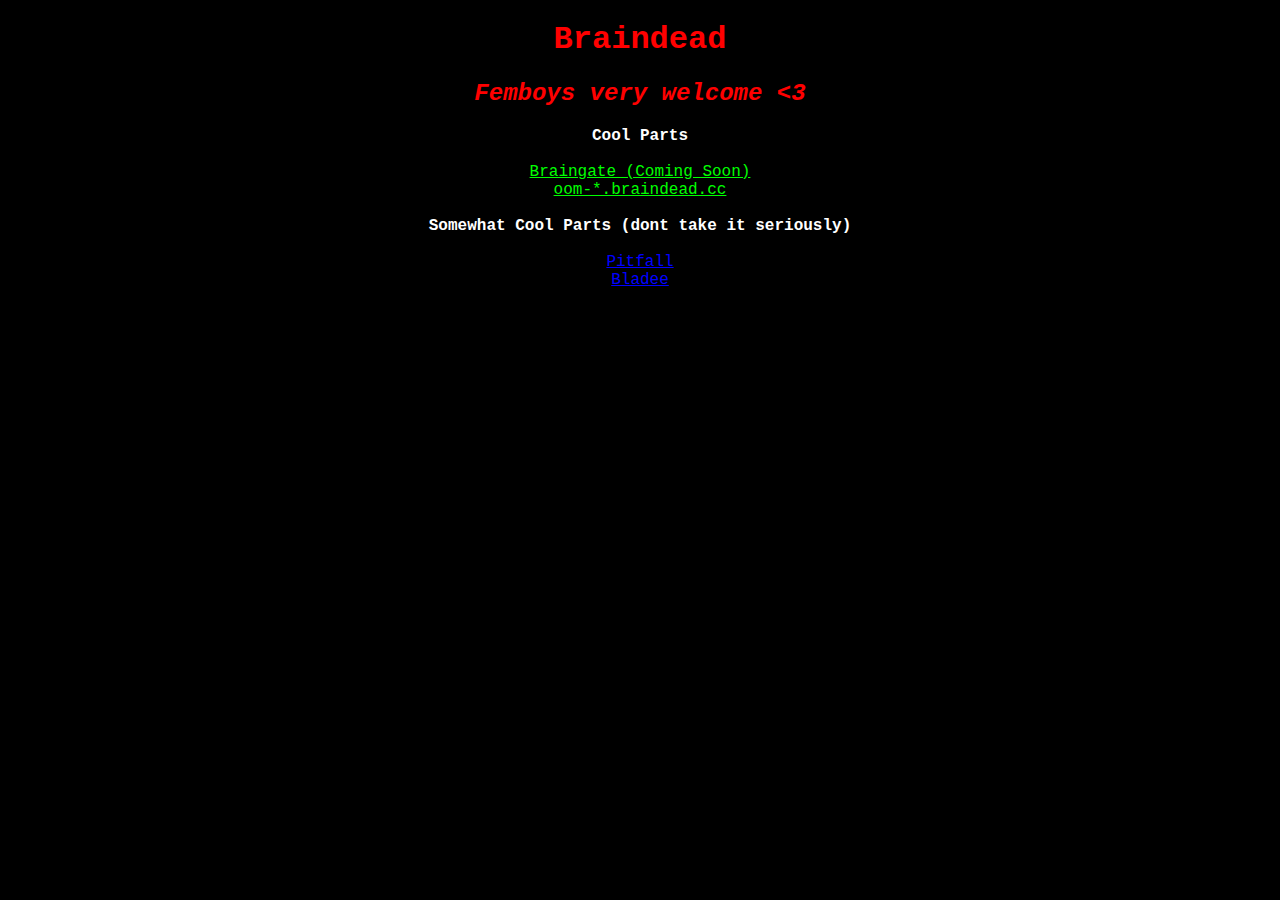
==== index.html @ cd84f499 "Add files via upload" ====
<!DOCTYPE html>
<html>
<head>
<style>
body{background-color:#000;text-align:center;font-family:"Courier New"}h1,em{color:#FF0000;}b{color:white;}#g{color:#00FF00;}#b{color:#0000FF;}
</style>
<script>
Crypto = undefined;
crypto = undefined;
</script>
</head>
<body>
<h1>Braindead</h1>
<h2><em>Femboys very welcome <3</em></h2>
<b>Cool Parts</b><br/><br/>
<a id="g" href="braingate.html">Braingate (Coming Soon)</a><br/>
<a id="g" href="oom.html">oom-*.braindead.cc</a><br/><br/>
<b><a>Somewhat Cool Parts (dont take it seriously)</a></b><br/><br/>
<a id="b" href="pitfall.html">Pitfall</a><br/>
<a id="b" href="bladee.html">Bladee</a>
</body>
</html>
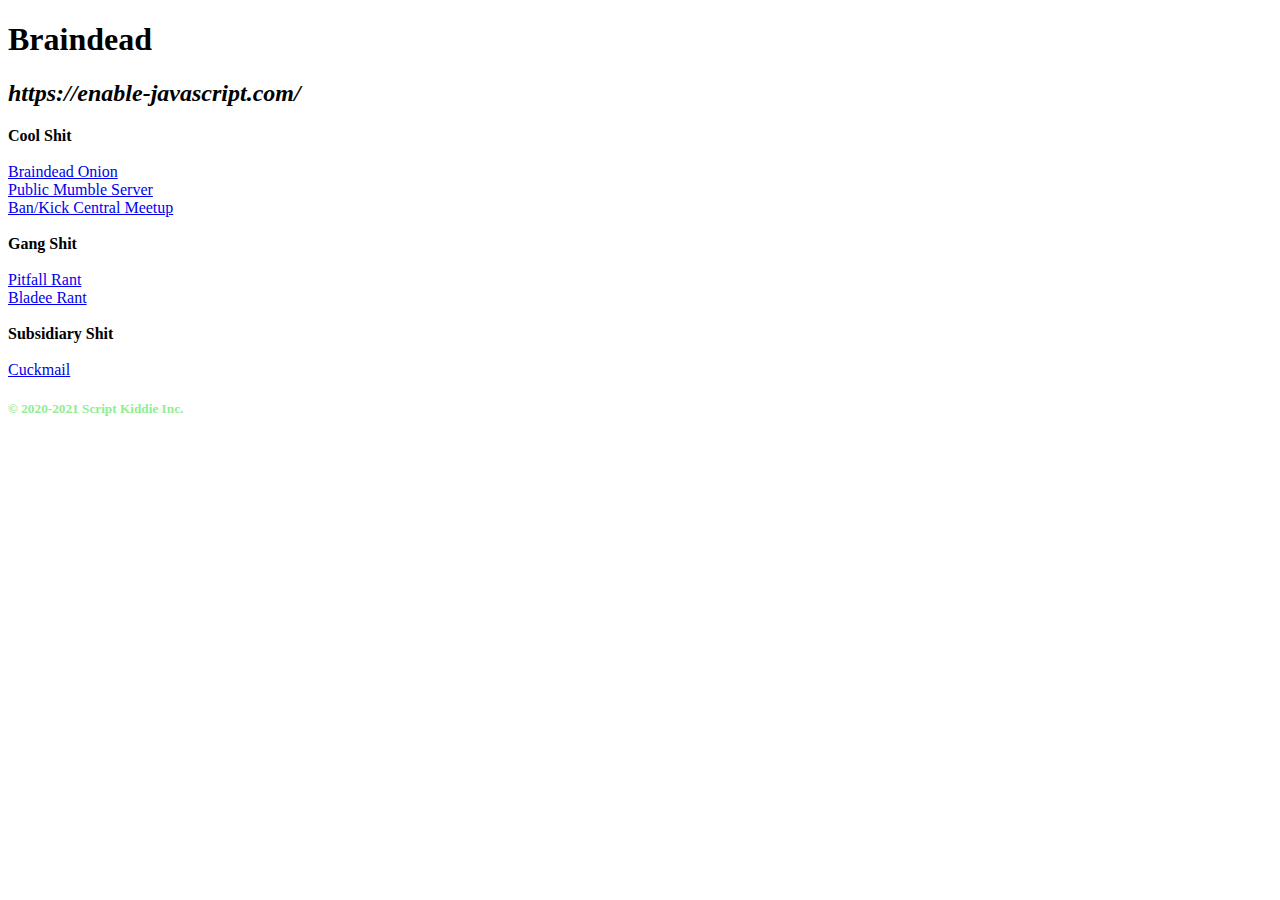
==== commit 138b69b5: "Overhaul V1!" ====
--- a/index.html
+++ b/index.html
@@ -1,22 +1,23 @@
 <!DOCTYPE html>
-<html>
-<head>
-<style>
-body{background-color:#000;text-align:center;font-family:"Courier New"}h1,em{color:#FF0000;}b{color:white;}#g{color:#00FF00;}#b{color:#0000FF;}
-</style>
-<script>
-Crypto = undefined;
-crypto = undefined;
-</script>
+<html lang="en"><head>
+<meta http-equiv="content-type" content="text/html; charset=UTF-8">
+<meta name="viewport" content="width=device-width, initial-scale=1">
+<title>Braindead</title>
+<script>Crypto=undefined;crypto=undefined;</script>
+<link rel="stylesheet" href="brain.css">
+<script src="brain.js"></script>
 </head>
 <body>
 <h1>Braindead</h1>
-<h2><em>Femboys very welcome <3</em></h2>
-<b>Cool Parts</b><br/><br/>
-<a id="g" href="braingate.html">Braingate (Coming Soon)</a><br/>
-<a id="g" href="oom.html">oom-*.braindead.cc</a><br/><br/>
-<b><a>Somewhat Cool Parts (dont take it seriously)</a></b><br/><br/>
-<a id="b" href="pitfall.html">Pitfall</a><br/>
-<a id="b" href="bladee.html">Bladee</a>
-</body>
-</html>
+<h2><a id="hre"><em id="title">https://enable-javascript.com/</em></a></h2>
+<b>Cool Shit</b><br><br>
+<a id="r" href="https://dark.braindead.cc/">Braindead Onion</a><br>
+<a id="r" href="https://deep.braindead.cc/">Public Mumble Server</a><br>
+<a id="r" href="https://braindead.cc/central.html">Ban/Kick Central Meetup</a><br><br>
+<b><a>Gang Shit</a></b><br><br>
+<a id="g" href="https://braindead.cc/pitfall.html">Pitfall Rant</a><br>
+<a id="g" href="https://braindead.cc/bladee.html">Bladee Rant</a><br><br>
+<b>Subsidiary Shit</b><br><br>
+<a id="b" href="https://cuckmail.net">Cuckmail</a><br>
+<h5 style="color:lightgreen;">© 2020-2021 Script Kiddie Inc.</h5>
+</body></html>
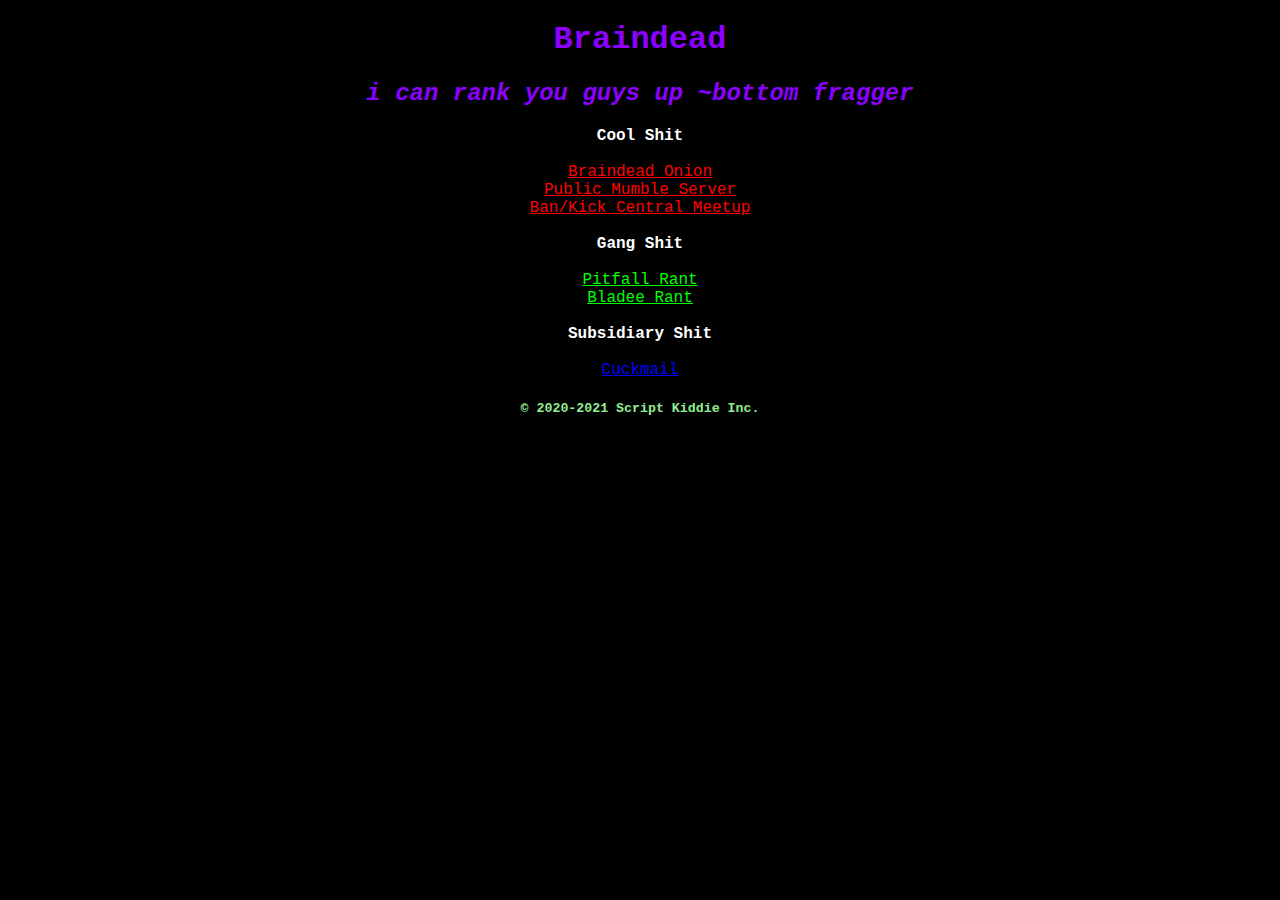
==== commit 1105ab1b: "Overhaul V1! (I don't want to talk about it!)" ====
--- a/index.html
+++ b/index.html
@@ -14,7 +14,7 @@
 <a id="r" href="https://dark.braindead.cc/">Braindead Onion</a><br>
 <a id="r" href="https://deep.braindead.cc/">Public Mumble Server</a><br>
 <a id="r" href="https://braindead.cc/central.html">Ban/Kick Central Meetup</a><br><br>
-<b><a>Gang Shit</a></b><br><br>
+<b>Gang Shit</b><br><br>
 <a id="g" href="https://braindead.cc/pitfall.html">Pitfall Rant</a><br>
 <a id="g" href="https://braindead.cc/bladee.html">Bladee Rant</a><br><br>
 <b>Subsidiary Shit</b><br><br>
--- a/brain.css
+++ b/brain.css
@@ -0,0 +1 @@
+body{background-color:#000;text-align:center;font-family:"Courier New"}#r{color:#FF0000;}b{color:white;}#g{color:#00FF00;}#b{color:#0000FF;}h1,em,a{color:#8B00FF}
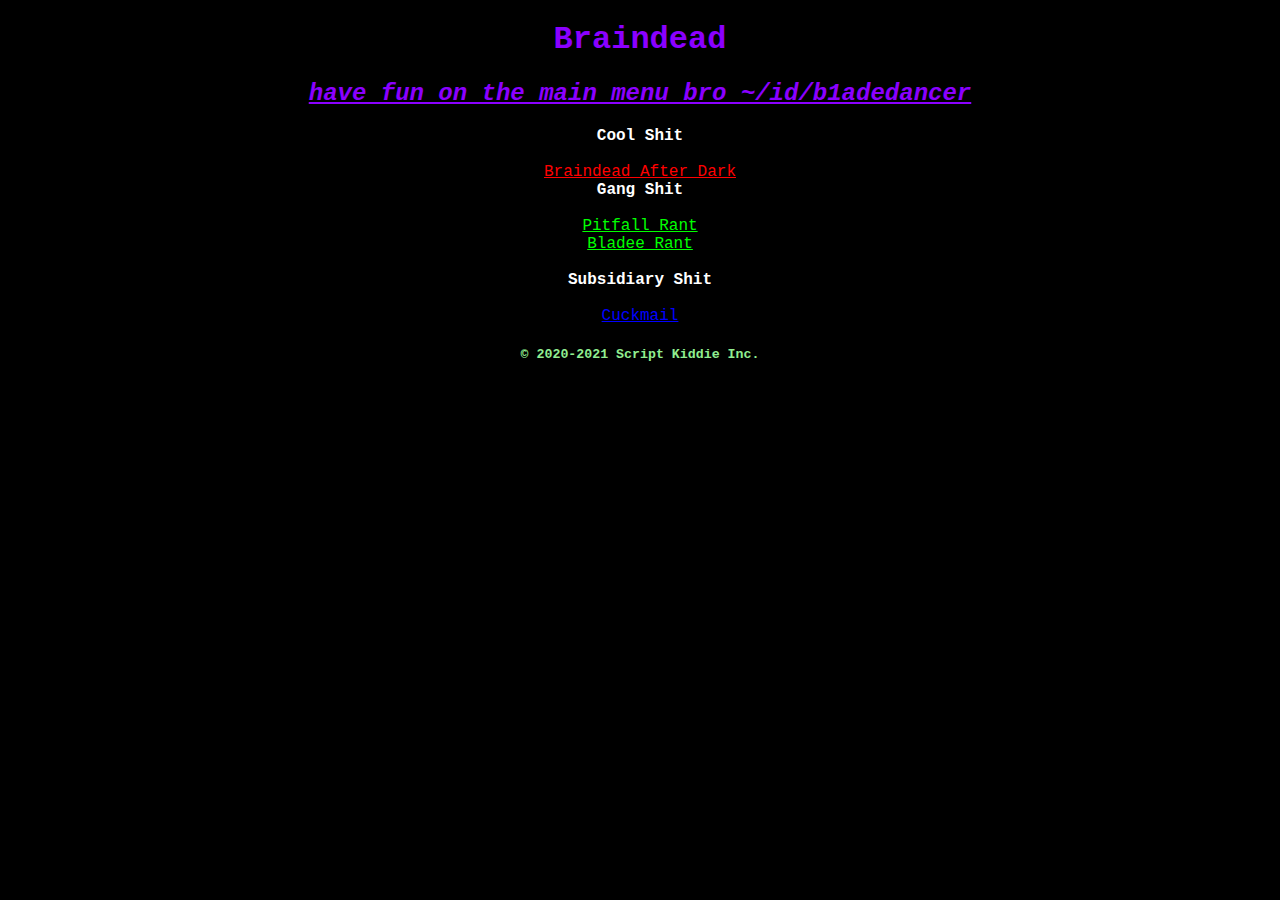
==== commit 8effc2fe: "Operation Budget Cuts" ====
--- a/index.html
+++ b/index.html
@@ -11,9 +11,7 @@
 <h1>Braindead</h1>
 <h2><a id="hre"><em id="title">https://enable-javascript.com/</em></a></h2>
 <b>Cool Shit</b><br><br>
-<a id="r" href="https://dark.braindead.cc/">Braindead Onion</a><br>
-<a id="r" href="https://deep.braindead.cc/">Public Mumble Server</a><br>
-<a id="r" href="https://braindead.cc/central.html">Ban/Kick Central Meetup</a><br><br>
+<a id="r" href="https://dark.braindead.cc/">Braindead After Dark</a><br>
 <b>Gang Shit</b><br><br>
 <a id="g" href="https://braindead.cc/pitfall.html">Pitfall Rant</a><br>
 <a id="g" href="https://braindead.cc/bladee.html">Bladee Rant</a><br><br>
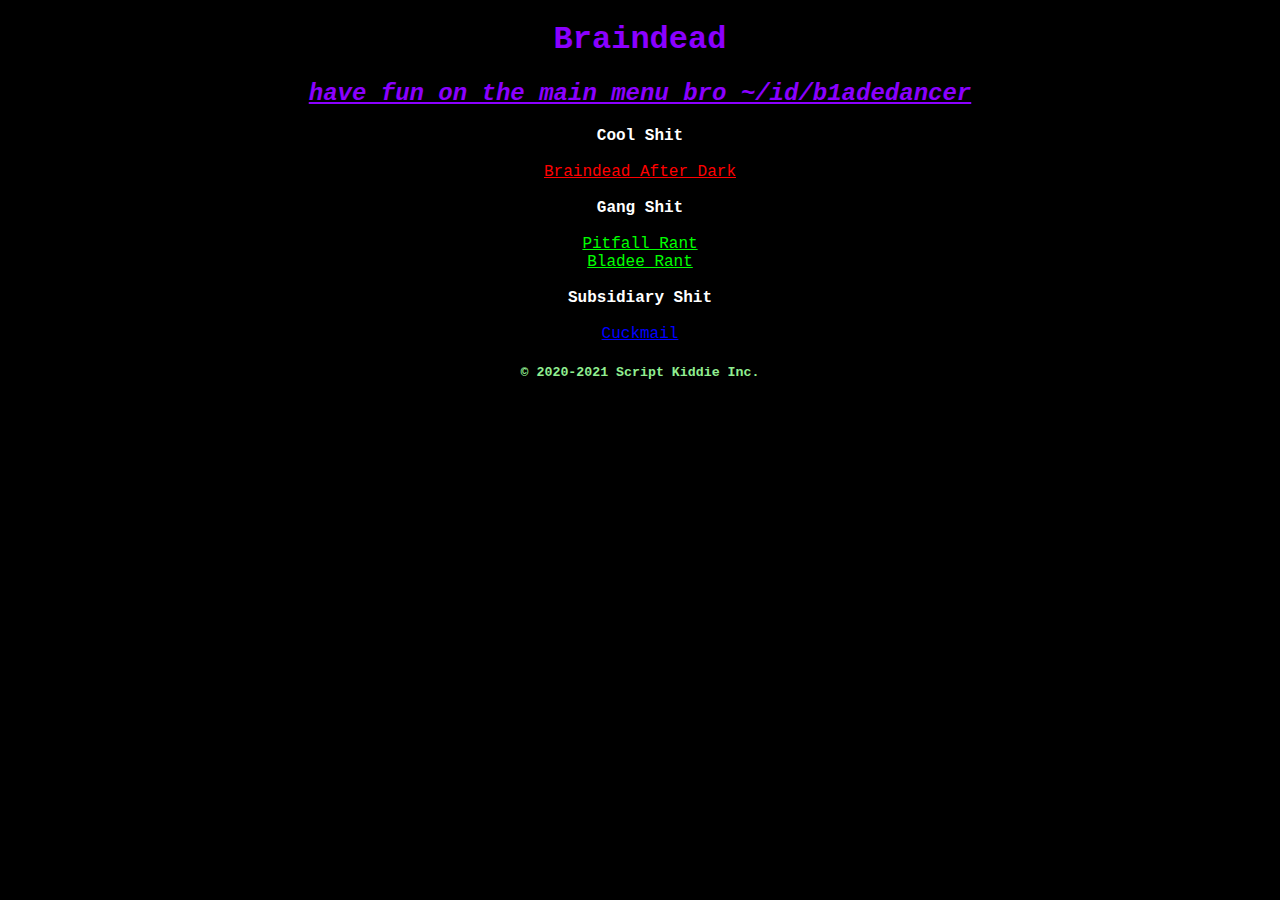
==== commit 2d179e46: "Operation Budget Cuts" ====
--- a/index.html
+++ b/index.html
@@ -11,7 +11,7 @@
 <h1>Braindead</h1>
 <h2><a id="hre"><em id="title">https://enable-javascript.com/</em></a></h2>
 <b>Cool Shit</b><br><br>
-<a id="r" href="https://dark.braindead.cc/">Braindead After Dark</a><br>
+<a id="r" href="https://dark.braindead.cc/">Braindead After Dark</a><br><br>
 <b>Gang Shit</b><br><br>
 <a id="g" href="https://braindead.cc/pitfall.html">Pitfall Rant</a><br>
 <a id="g" href="https://braindead.cc/bladee.html">Bladee Rant</a><br><br>
